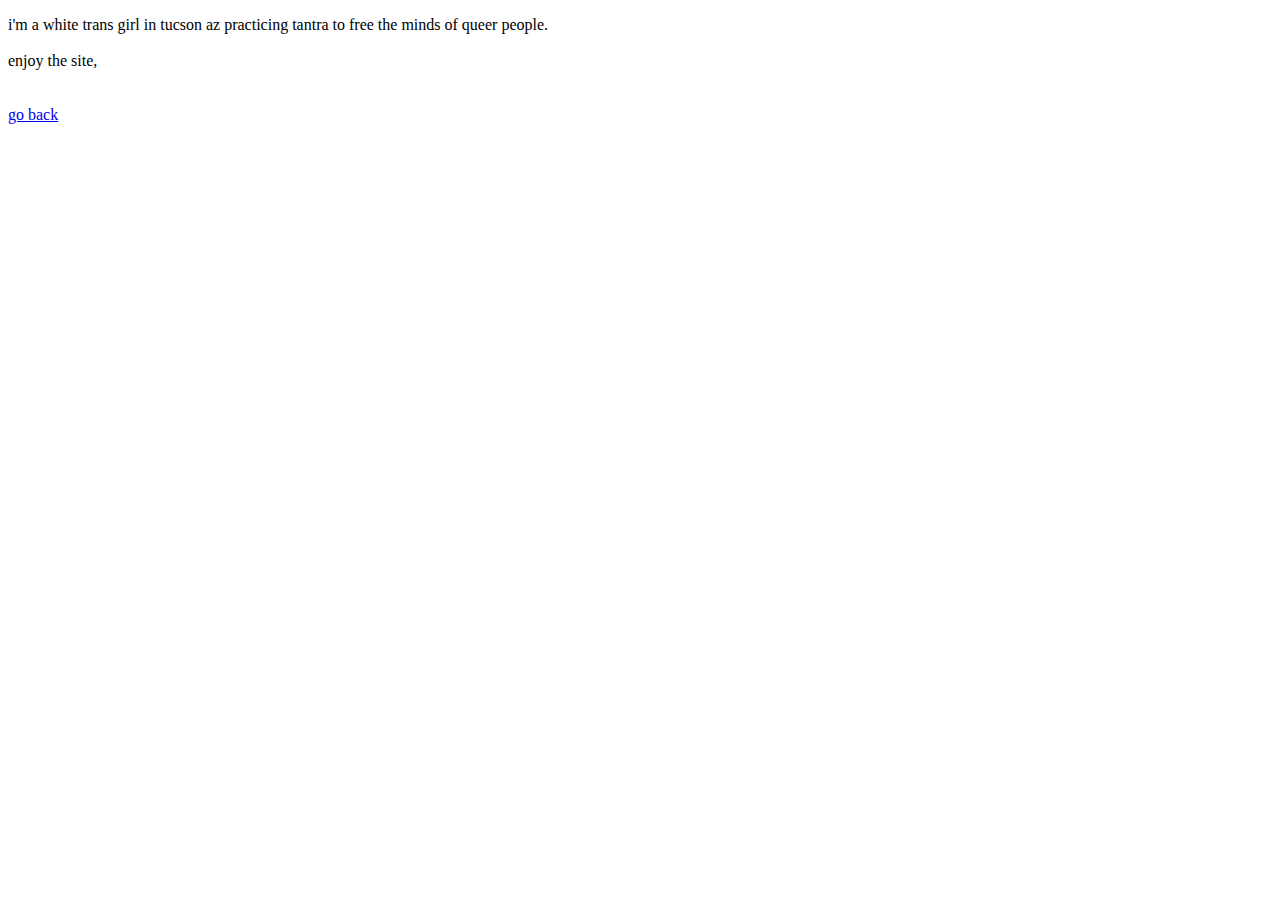
==== about/index.html @ c0824caf "Update index.html" ====
<!DOCTYPE html>
<html lang="en">
<head>
    <title>miriam's place</title>
    <meta charset="UTF-8">
    <link href="style.css" rel="stylesheet">
    <meta name="theme-color" content="#000000">
    <meta name="author" content="Miriam Bradley Rains">
    <link rel="icon" type="image/svg+xml" href="../favicon.svg">
    <meta name="viewport" content="width=device-width">
    <meta property="og:title" content="miriam's place">
    <meta property="og:url" content="https://miriambradleyrains.net">
    <meta property="og:type" content="website">
</head>
<body>
    <div id="container">
        <p id="about">
            
            <span>i'm a white trans girl in tucson az practicing tantra to free the minds of queer people.
            
            <br><br>

            enjoy the site,
            
            <br><br>
            
            <br></span>
    
            <a class="red" href="/">go back</a>
        </p>
    </div>
</body>
</html>
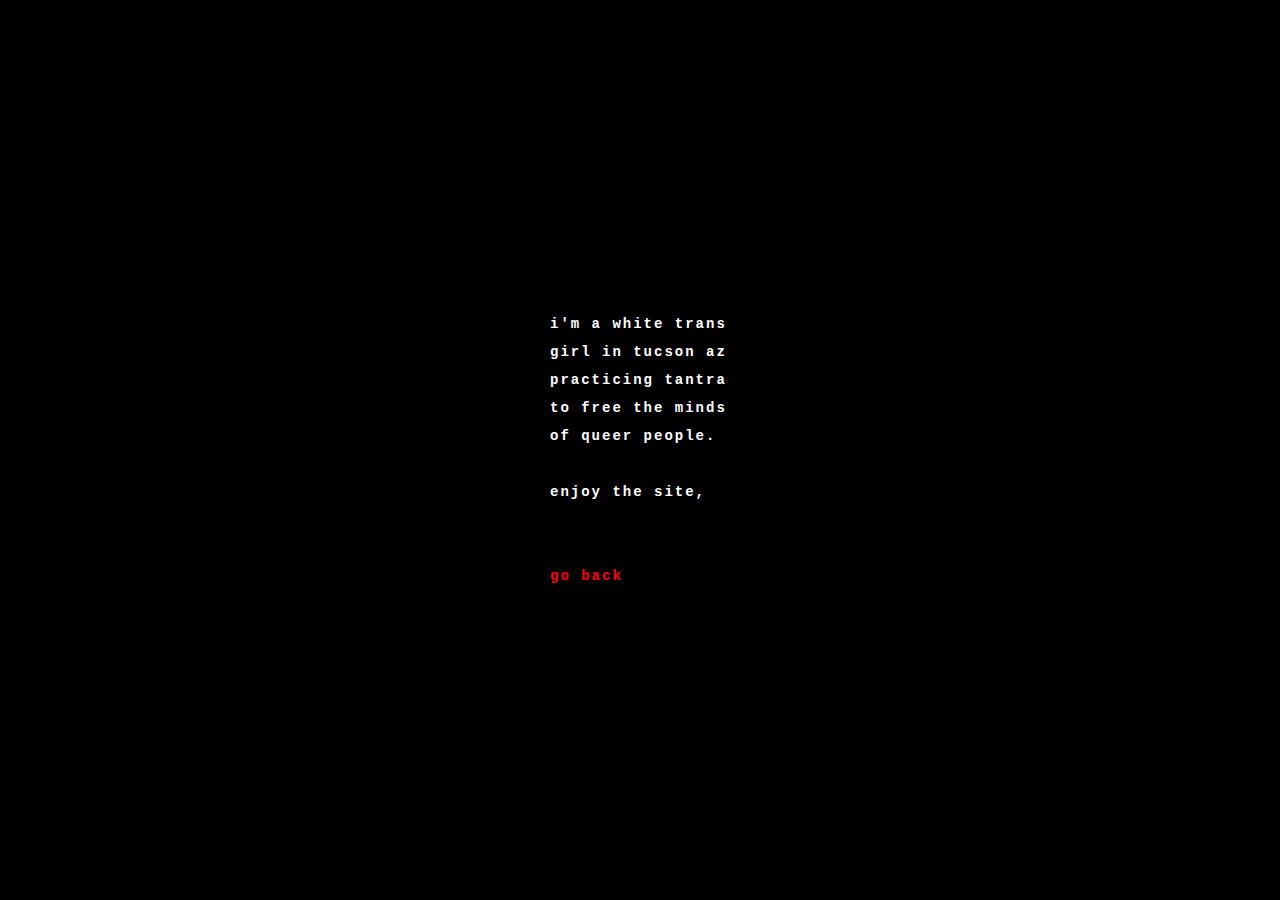
==== commit 87e98a75: "Update index.html" ====
--- a/about/index.html
+++ b/about/index.html
@@ -3,10 +3,14 @@
 <head>
     <title>miriam's place</title>
     <meta charset="UTF-8">
-    <link href="style.css" rel="stylesheet">
+    <link href="../style.css" rel="stylesheet">
     <meta name="theme-color" content="#000000">
     <meta name="author" content="Miriam Bradley Rains">
-    <link rel="icon" type="image/svg+xml" href="../favicon.svg">
+    <link rel="icon" type="image/png" href="../favicon/favicon-96x96.png" sizes="96x96" />
+    <link rel="apple-touch-icon" sizes="180x180" href="../favicon/apple-touch-icon.png" />
+    <link rel="icon" type="image/svg+xml" href="../favicon/favicon.svg" />
+    <link rel="shortcut icon" href="../favicon/favicon.ico" />
+    <link rel="manifest" href="../favicon/site.webmanifest" />
     <meta name="viewport" content="width=device-width">
     <meta property="og:title" content="miriam's place">
     <meta property="og:url" content="https://miriambradleyrains.net">
--- a/style.css
+++ b/style.css
@@ -0,0 +1,140 @@
+html {
+    background-color: black;
+}
+
+body {
+    height: 100vh;
+    overflow: hidden;
+    font-family: "Courier New";
+    color: white;
+    margin: 0;
+    padding: 0;
+    font-size: 14px;
+    font-weight: bold;
+    letter-spacing: 2px;
+    line-height: 22px;
+}
+
+a {
+    color: red;
+}
+
+a:hover {
+    color: #600000 !important;
+}
+
+a:link {
+    text-decoration: none;
+}
+
+a:hover {
+    color: #200000;
+}
+
+#container {
+    transform: translate(-50%, -50%);
+    position: absolute;
+    top: 50%;
+    left: 50%;
+    text-align: center;
+}
+
+#about {
+    user-select: none;
+    width: 180px;
+    margin: 32px 32px;
+    letter-spacing: 2px;
+    line-height: 28px;
+    text-align: left;
+}
+
+#header {
+    user-select: none;
+    margin-left: 32px;
+    margin-right: 32px;
+    margin-bottom: 48px;
+    letter-spacing: 2px;
+}
+
+.texts {
+    user-select: none;
+    margin-left: 32px;
+    margin-right: 32px;
+    margin-bottom: 48px;
+    letter-spacing: 0px;
+    line-height: 25px;
+}
+
+.footer-links {
+    margin-left: 32px;
+    margin-right: 32px;
+    user-select: none;
+    margin-bottom: 24px;
+}
+
+#footer {
+    margin-left: 32px;
+    margin-right: 32px;
+    margin-top: 24px;
+    letter-spacing: 2px;
+}
+
+/* Keyframes for animations */
+@keyframes fadeInFromBlue {
+    0% {
+        color: blue;
+        opacity: 0;
+    }
+    100% {
+        color: red;
+        opacity: 1;
+    }
+}
+
+@keyframes fadeIn {
+    0% {
+        opacity: 0;
+    }
+    100% {
+        opacity: 1;
+    }
+}
+
+#header, #footer, #about span {
+    animation: fadeIn .5s ease-out forwards; /* Adjust timing as needed */
+}
+body.loaded #header, body.loaded #footer, body.loaded #about span {
+    animation: fadeIn .5s ease-out forwards; /* Adjust timing as needed */
+}
+
+.texts a, .footer-links a, #about a {
+    animation: fadeInFromBlue .5s ease-out forwards; /* Adjust timing as needed */
+}
+
+body.loaded .texts a, body.loaded .footer-links a, body.loaded #about a {
+    animation: fadeInFromBlue .5s ease-out forwards; /* Adjust timing as needed */
+}
+
+.rainbow {
+    animation: rainbow .5s infinite linear;
+}
+
+.rainbow-color-1 { color: #DC143C; }
+.rainbow-color-2 { color: #FF8C00; }
+.rainbow-color-3 { color: #FFD700; }
+.rainbow-color-4 { color: #00FF00; }
+.rainbow-color-5 { color: #1E90FF; }
+.rainbow-color-6 { color: #6A5ACD; }
+.rainbow-color-7 { color: #9400D3; }
+.rainbow-color-8 { color: #C71585; }
+
+@keyframes rainbow {
+    0%   { color: #DC143C; }
+    14%  { color: #FF8C00; }
+    28%  { color: #FFD700; }
+    42%  { color: #00FF00; }
+    57%  { color: #1E90FF; }
+    71%  { color: #6A5ACD; }
+    85%  { color: #9400D3; }
+    100% { color: #C71585; }
+}
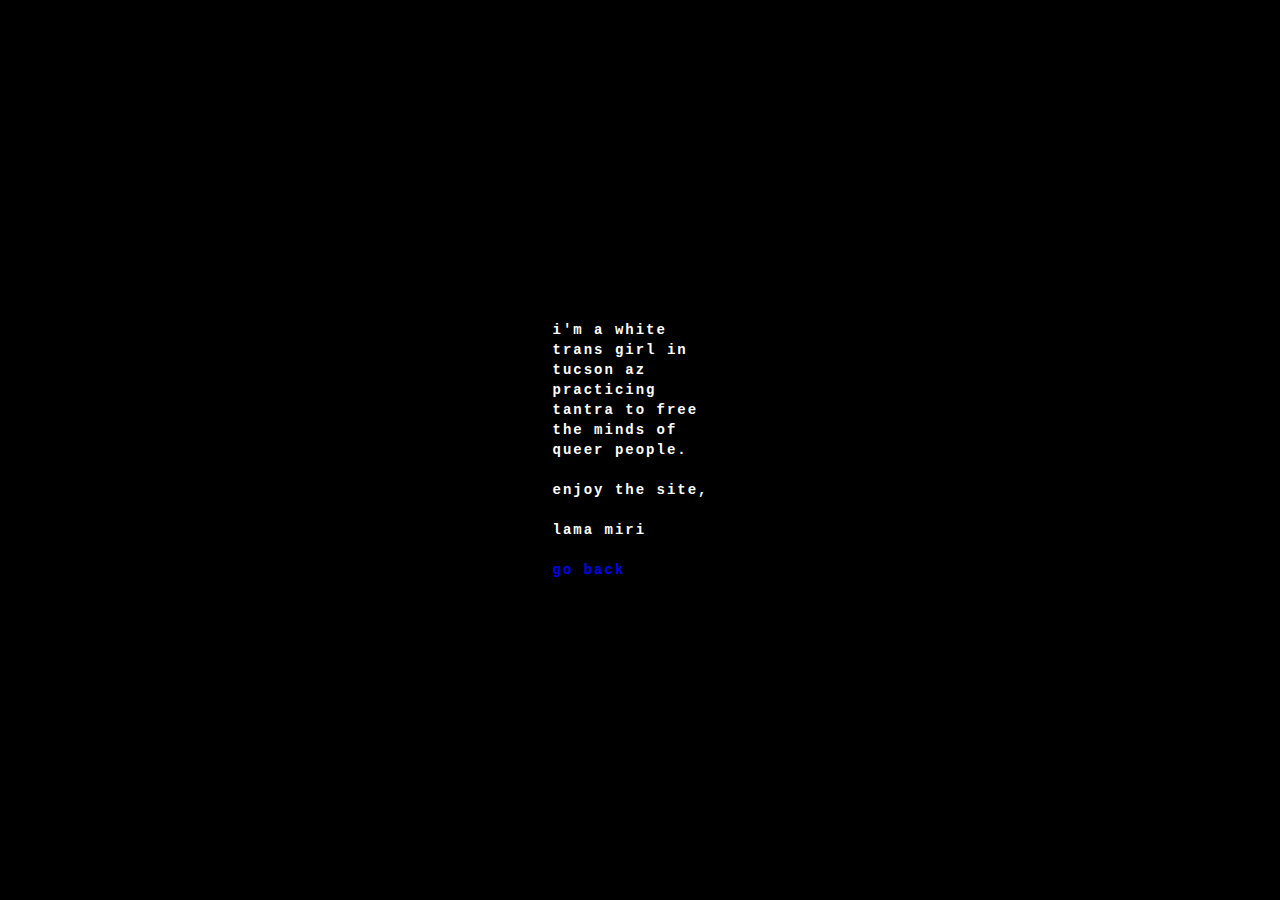
==== commit 5ebaac59: "Update index.html" ====
--- a/about/index.html
+++ b/about/index.html
@@ -27,8 +27,10 @@
             enjoy the site,
             
             <br><br>
-            
-            <br></span>
+
+            lama miri
+                
+            <br><br></span>
     
             <a class="red" href="/">go back</a>
         </p>
--- a/style.css
+++ b/style.css
@@ -6,29 +6,12 @@
     height: 100vh;
     overflow: hidden;
     font-family: "Courier New";
+    line-height: 20px;
+    font-weight: bold;
+    font-size: 14px;
     color: white;
     margin: 0;
     padding: 0;
-    font-size: 14px;
-    font-weight: bold;
-    letter-spacing: 2px;
-    line-height: 22px;
-}
-
-a {
-    color: red;
-}
-
-a:hover {
-    color: #600000 !important;
-}
-
-a:link {
-    text-decoration: none;
-}
-
-a:hover {
-    color: #200000;
 }
 
 #container {
@@ -39,33 +22,21 @@
     text-align: center;
 }
 
-#about {
-    user-select: none;
-    width: 180px;
-    margin: 32px 32px;
-    letter-spacing: 2px;
-    line-height: 28px;
-    text-align: left;
-}
-
 #header {
     user-select: none;
     margin-left: 32px;
     margin-right: 32px;
-    margin-bottom: 48px;
-    letter-spacing: 2px;
+    margin-bottom: 24px;
 }
 
-.texts {
+#texts {
     user-select: none;
     margin-left: 32px;
     margin-right: 32px;
-    margin-bottom: 48px;
-    letter-spacing: 0px;
-    line-height: 25px;
+    margin-bottom: 18px;
 }
 
-.footer-links {
+#footer-links {
     margin-left: 32px;
     margin-right: 32px;
     user-select: none;
@@ -76,10 +47,24 @@
     margin-left: 32px;
     margin-right: 32px;
     margin-top: 24px;
-    letter-spacing: 2px;
 }
 
-/* Keyframes for animations */
+#about {
+    user-select: none;
+    width: 175px;
+    margin: 32px 32px;
+    letter-spacing: 2px;
+    text-align: left;
+}
+
+a:hover {
+    color: #400000 !important;
+}
+
+a:link {
+    text-decoration: none;
+}
+
 @keyframes fadeInFromBlue {
     0% {
         color: blue;
@@ -101,22 +86,15 @@
 }
 
 #header, #footer, #about span {
-    animation: fadeIn .5s ease-out forwards; /* Adjust timing as needed */
-}
-body.loaded #header, body.loaded #footer, body.loaded #about span {
-    animation: fadeIn .5s ease-out forwards; /* Adjust timing as needed */
+    animation: fadeIn .15s ease-in forwards;
 }
 
-.texts a, .footer-links a, #about a {
-    animation: fadeInFromBlue .5s ease-out forwards; /* Adjust timing as needed */
-}
-
-body.loaded .texts a, body.loaded .footer-links a, body.loaded #about a {
-    animation: fadeInFromBlue .5s ease-out forwards; /* Adjust timing as needed */
+#texts a, .fade, #about a {
+    animation: fadeInFromBlue .2s ease-in forwards;
 }
 
 .rainbow {
-    animation: rainbow .5s infinite linear;
+    animation: rainbow .2s infinite linear;
 }
 
 .rainbow-color-1 { color: #DC143C; }
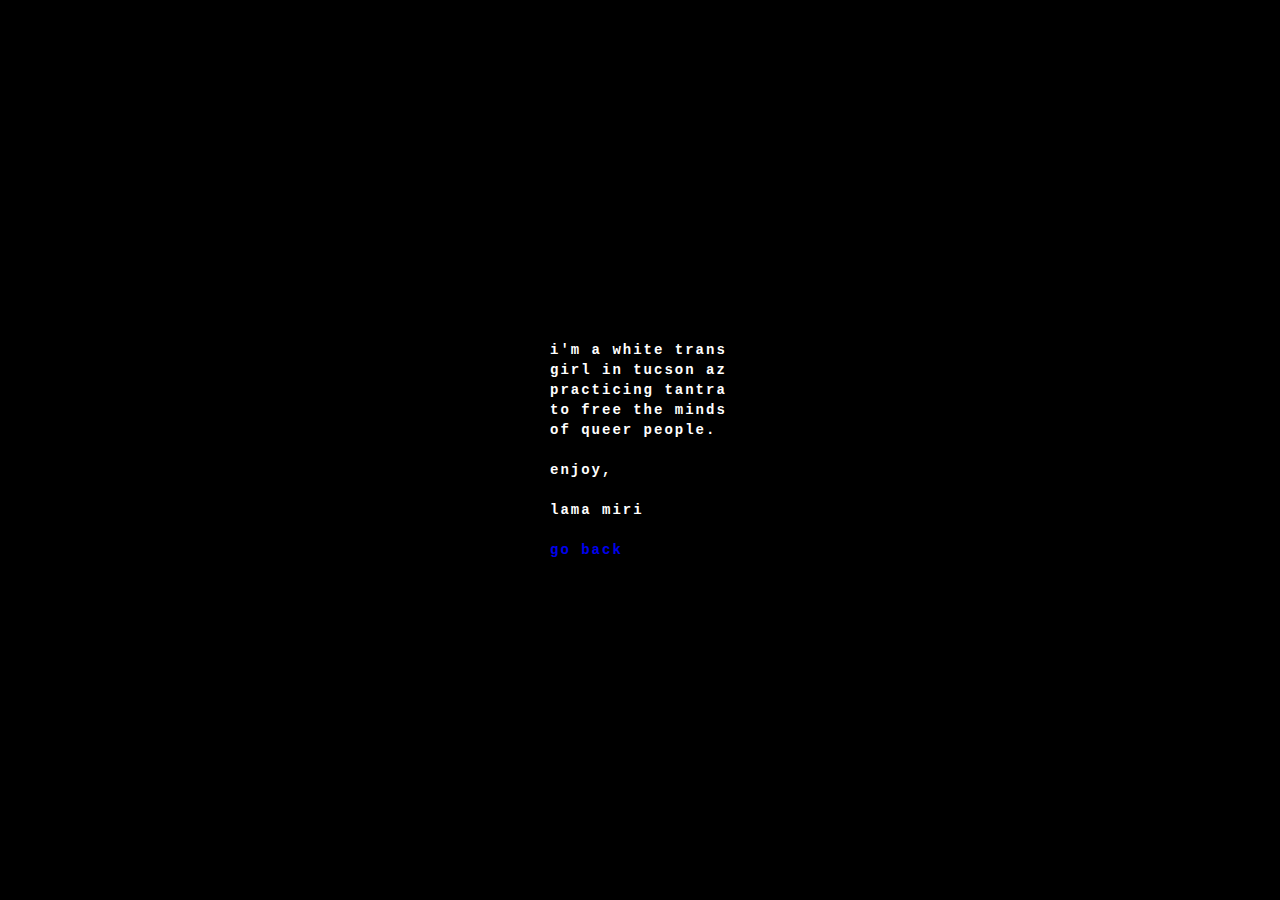
==== commit 895c6abe: "Update index.html" ====
--- a/about/index.html
+++ b/about/index.html
@@ -24,7 +24,7 @@
             
             <br><br>
 
-            enjoy the site,
+            enjoy,
             
             <br><br>
 
--- a/style.css
+++ b/style.css
@@ -33,7 +33,7 @@
     user-select: none;
     margin-left: 32px;
     margin-right: 32px;
-    margin-bottom: 18px;
+    margin-bottom: 16px;
 }
 
 #footer-links {
@@ -51,7 +51,7 @@
 
 #about {
     user-select: none;
-    width: 175px;
+    width: 180px;
     margin: 32px 32px;
     letter-spacing: 2px;
     text-align: left;
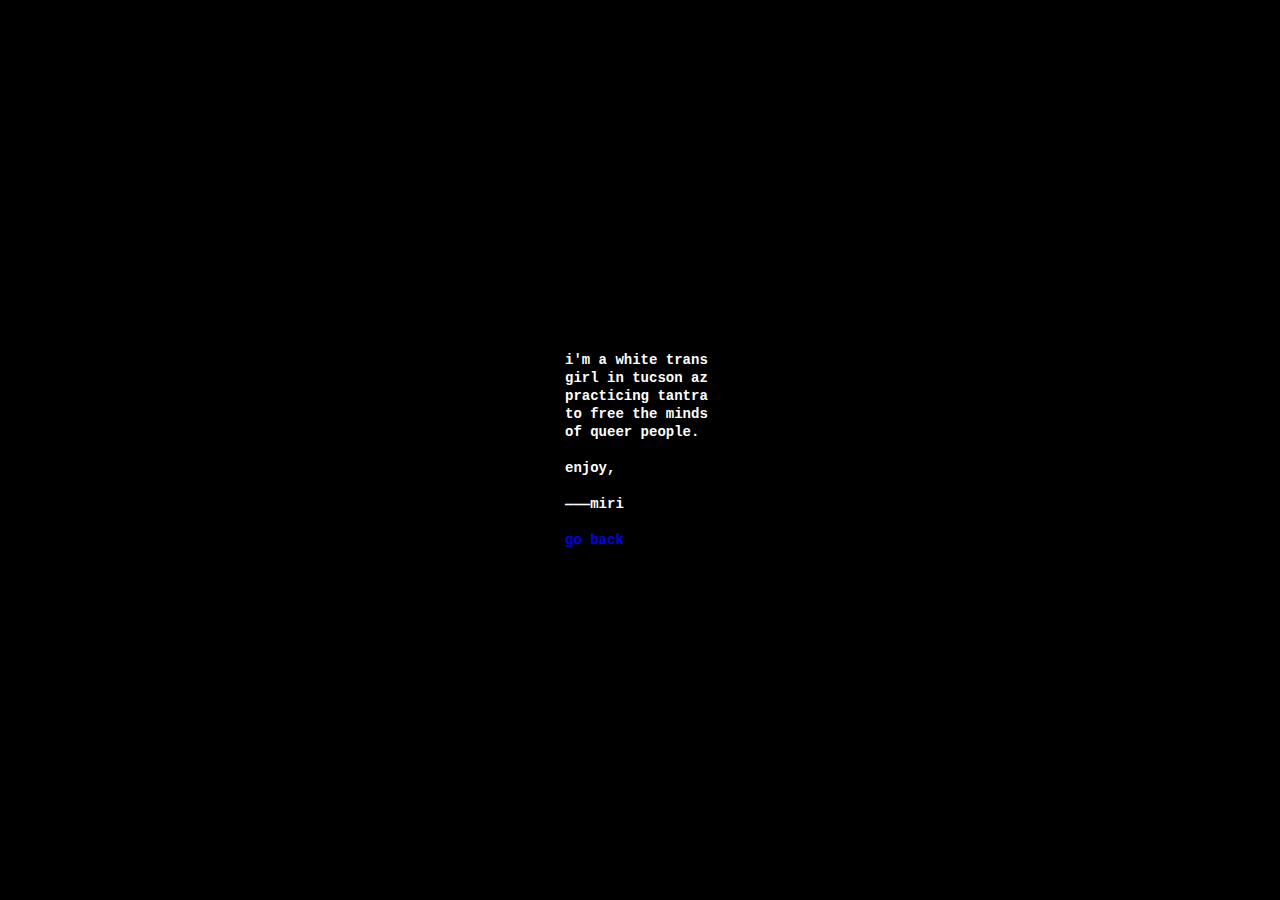
==== commit 7c32bb90: "Update index.html" ====
--- a/about/index.html
+++ b/about/index.html
@@ -28,7 +28,7 @@
             
             <br><br>
 
-            lama miri
+            ———miri
                 
             <br><br></span>
     
--- a/style.css
+++ b/style.css
@@ -6,7 +6,7 @@
     height: 100vh;
     overflow: hidden;
     font-family: "Courier New";
-    line-height: 20px;
+    line-height: 18px;
     font-weight: bold;
     font-size: 14px;
     color: white;
@@ -26,34 +26,33 @@
     user-select: none;
     margin-left: 32px;
     margin-right: 32px;
-    margin-bottom: 24px;
+    margin-bottom: 26px;
 }
 
 #texts {
     user-select: none;
     margin-left: 32px;
     margin-right: 32px;
-    margin-bottom: 16px;
+    margin-bottom: 24px;
 }
 
 #footer-links {
     margin-left: 32px;
     margin-right: 32px;
     user-select: none;
-    margin-bottom: 24px;
+    margin-bottom: 26px;
 }
 
 #footer {
     margin-left: 32px;
     margin-right: 32px;
-    margin-top: 24px;
+    margin-top: 26px;
 }
 
 #about {
     user-select: none;
-    width: 180px;
+    width: 150px;
     margin: 32px 32px;
-    letter-spacing: 2px;
     text-align: left;
 }
 
@@ -86,7 +85,7 @@
 }
 
 #header, #footer, #about span {
-    animation: fadeIn .15s ease-in forwards;
+    animation: fadeIn .2s ease-in forwards;
 }
 
 #texts a, .fade, #about a {
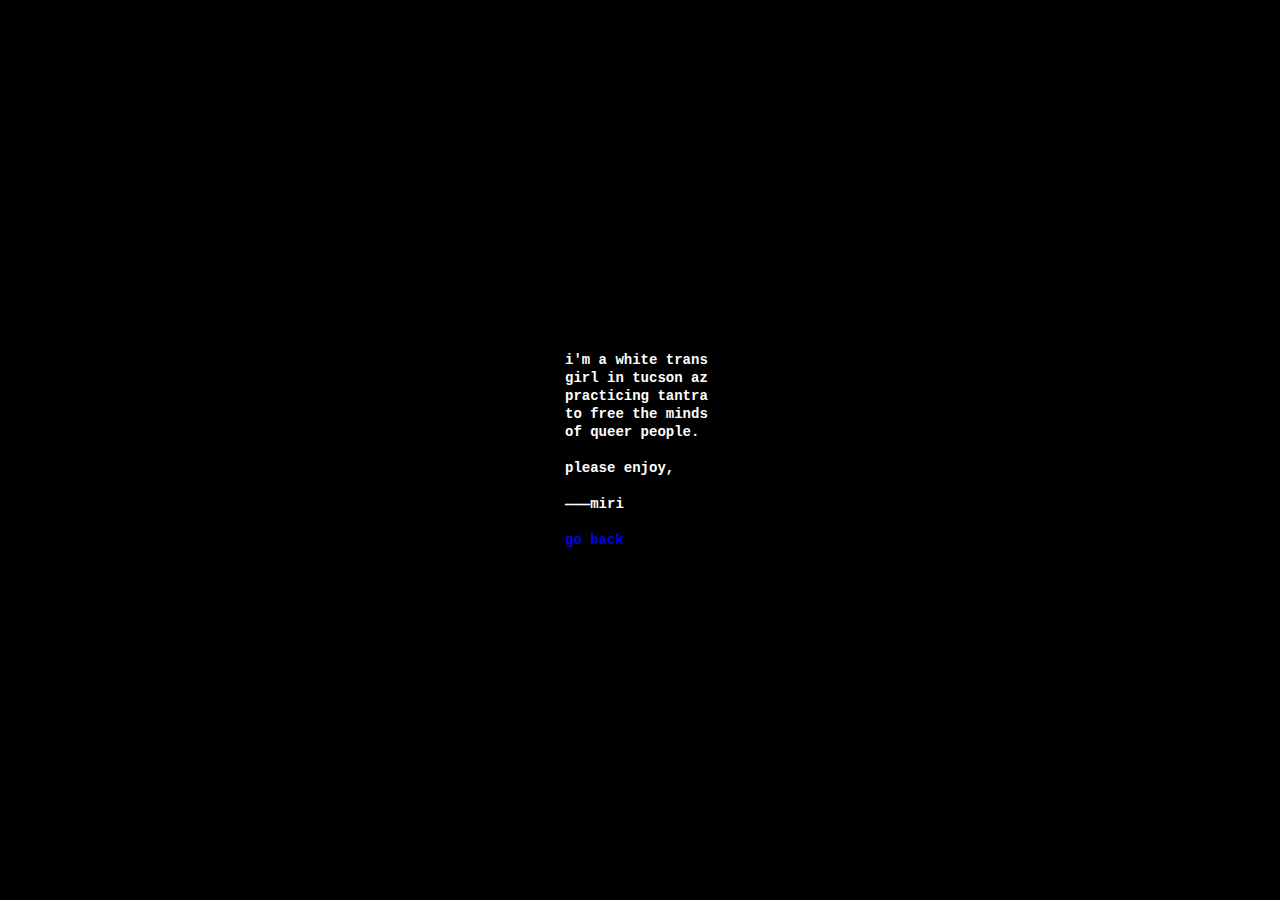
==== commit 28e99f8d: "Update index.html" ====
--- a/about/index.html
+++ b/about/index.html
@@ -24,7 +24,7 @@
             
             <br><br>
 
-            enjoy,
+            please enjoy,
             
             <br><br>
 
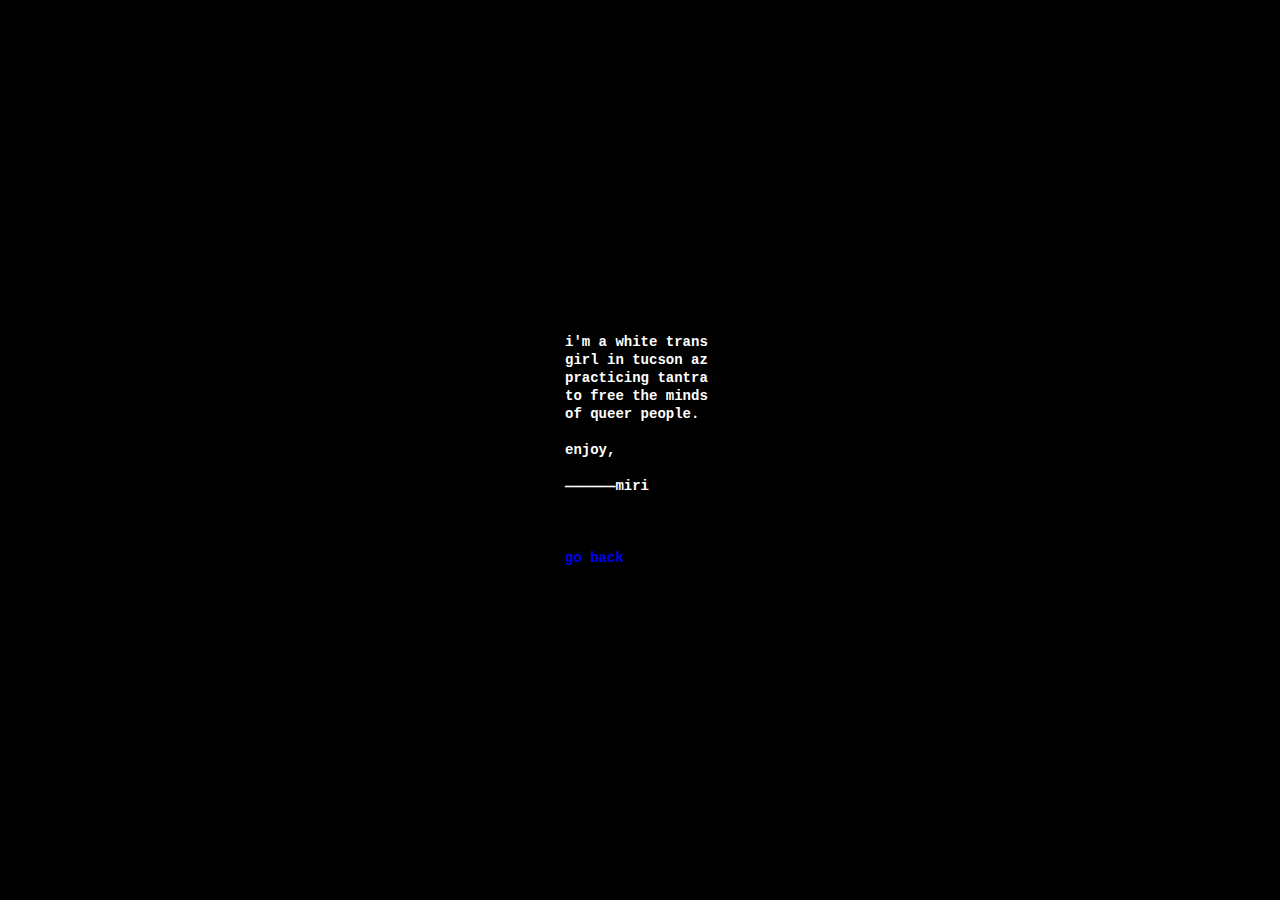
==== commit 586cdf9e: "Update index.html" ====
--- a/about/index.html
+++ b/about/index.html
@@ -24,13 +24,13 @@
             
             <br><br>
 
-            please enjoy,
+            enjoy,
             
             <br><br>
 
-            ———miri
+            ——————miri
                 
-            <br><br></span>
+            <br><br><br><br></span>
     
             <a class="red" href="/">go back</a>
         </p>
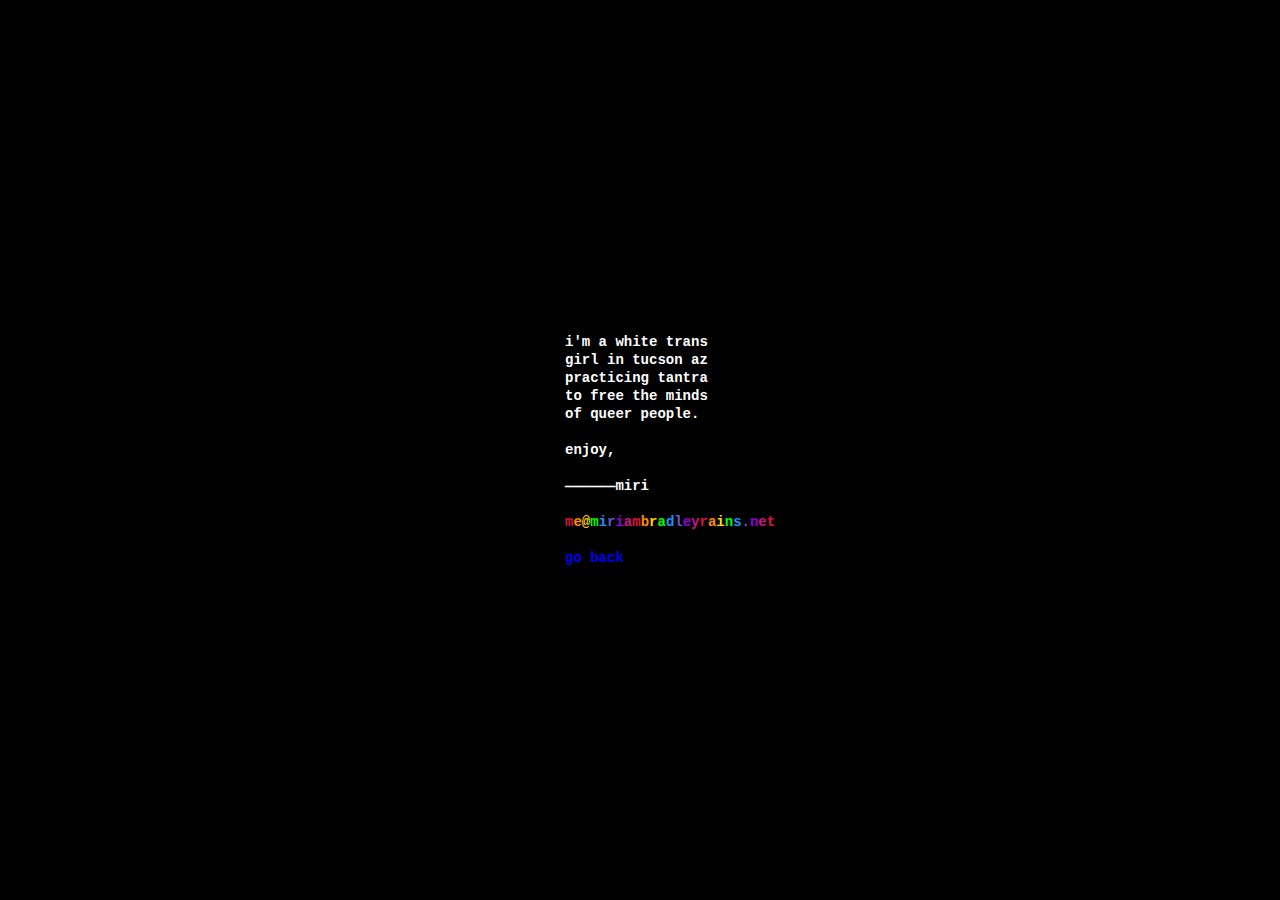
==== commit c3adcf5f: "Update index.html" ====
--- a/about/index.html
+++ b/about/index.html
@@ -1,7 +1,7 @@
 <!DOCTYPE html>
 <html lang="en">
 <head>
-    <title>miriam's place</title>
+    <title>MIRIAM'S PLACE</title>
     <meta charset="UTF-8">
     <link href="../style.css" rel="stylesheet">
     <meta name="theme-color" content="#000000">
@@ -12,7 +12,7 @@
     <link rel="shortcut icon" href="../favicon/favicon.ico" />
     <link rel="manifest" href="../favicon/site.webmanifest" />
     <meta name="viewport" content="width=device-width">
-    <meta property="og:title" content="miriam's place">
+    <meta property="og:title" content="MIRIAM'S PLACE">
     <meta property="og:url" content="https://miriambradleyrains.net">
     <meta property="og:type" content="website">
 </head>
@@ -30,7 +30,11 @@
 
             ——————miri
                 
-            <br><br><br><br></span>
+            <br><br>
+
+            <span class="rainbow-color-1">m</span><span class="rainbow-color-2">e</span><span class="rainbow-color-3">@</span><span class="rainbow-color-4">m</span><span class="rainbow-color-5">i</span><span class="rainbow-color-6">r</span><span class="rainbow-color-7">i</span><span class="rainbow-color-8">a</span><span class="rainbow-color-1">m</span><span class="rainbow-color-2">b</span><span class="rainbow-color-3">r</span><span class="rainbow-color-4">a</span><span class="rainbow-color-5">d</span><span class="rainbow-color-6">l</span><span class="rainbow-color-7">e</span><span class="rainbow-color-8">y</span><span class="rainbow-color-1">r</span><span class="rainbow-color-2">a</span><span class="rainbow-color-3">i</span><span class="rainbow-color-4">n</span><span class="rainbow-color-5">s</span><span class="rainbow-color-6">.</span><span class="rainbow-color-7">n</span><span class="rainbow-color-8">e</span><span class="rainbow-color-1">t</span>
+                
+            <br><br></span>
     
             <a class="red" href="/">go back</a>
         </p>
